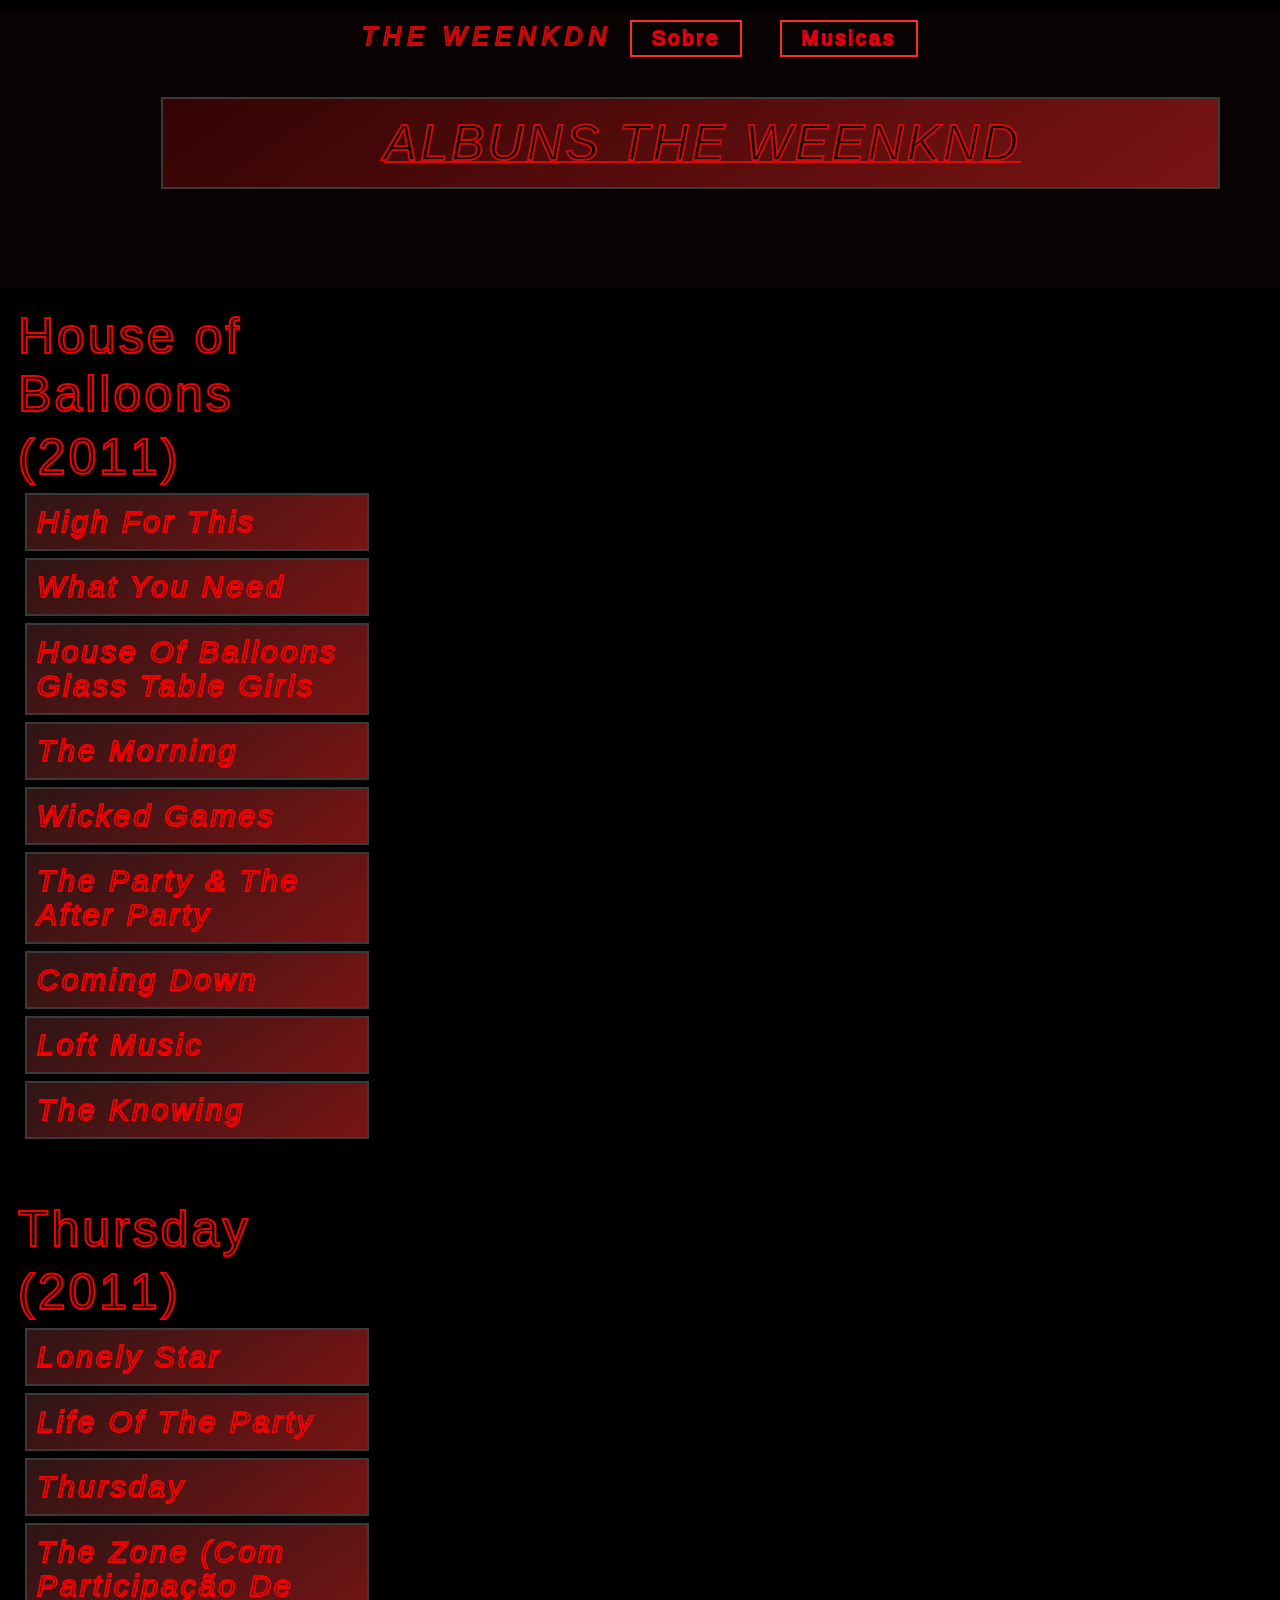
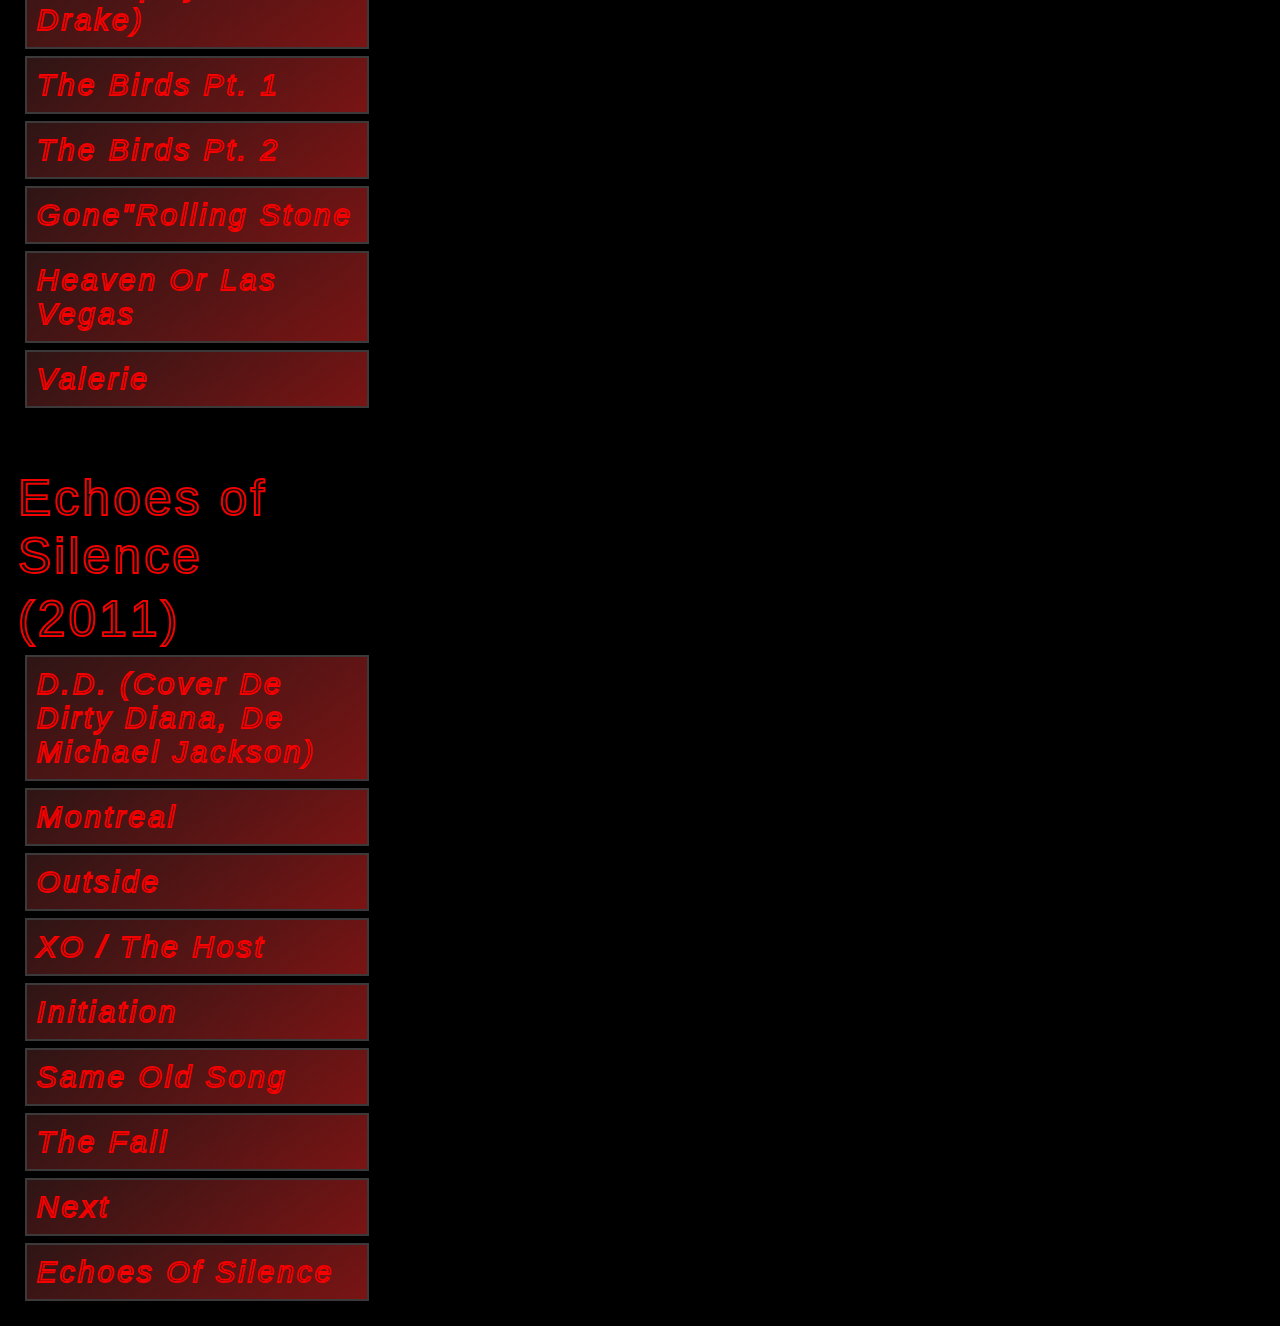
==== musicas.html @ d7157925 "Adiciona arquivos HTML e CSS para a estrutura do site "Musicas the Weeknd"" ====
<!DOCTYPE html>
<html lang="pt-br">

<head>
    <meta charset="UTF-8">
    <meta name="viewport" content="width=device-width, initial-scale=1.0">
    <title>The Weenknd Musicas</title>
    <link rel="stylesheet" href="style.css">
</head>

<body id="musicas">
    <nav id="musicas">
        <div class="nav">
        <header>The weenkdn</header>
        <a href="sobre.html">Sobre</a>
        <a href="musicas.html">Musicas</a>
        </div>
        <h1>Albuns The Weenknd</h1>
    </nav>
    
    <Main>
        <div>

            <ul>
                <li>
                    <strong class="e">
                        <div class="sub">House of Balloons</div> (2011)
                    </strong>
                    <ol class="a">
                        <li>High For This</li>
                        <li>What You Need</li>
                        <li>House of Balloons Glass Table Girls</li>
                        <li>The Morning</li>
                        <li>Wicked Games</li>
                        <li>The Party & The After Party</li>
                        <li>Coming Down</li>
                        <li>Loft Music</li>
                        <li>The Knowing</li>
                    </ol>
                </li>
                <br>

        </div>
        <li>
            <strong>
                <div class="sub">Thursday</div> (2011)
            </strong>
            <ol class="a">
                <li>Lonely Star</li>
                <li>Life of the Party</li>
                <li>Thursday</li>
                <li>The Zone (com participação de Drake)</li>
                <li>The Birds Pt. 1</li>
                <li>The Birds Pt. 2</li>
                <li>Gone"Rolling Stone</li>
                <li>Heaven or Las Vegas</li>
                <li>Valerie</li>
            </ol>
        </li>
        <br>
        <li>
            <strong>
                <div class="sub">Echoes of Silence</div>(2011)
            </strong>
            <ol class="a">
                <li>D.D. (cover de Dirty Diana, de Michael Jackson)</li>
                <li>Montreal</li>
                <li>Outside</li>
                <li>XO / The Host</li>
                <li>Initiation</li>
                <li>Same Old Song</li>
                <li>The Fall</li>
                <li>Next</li>
                <li>Echoes of Silence</li>
            </ol>
        </li>
        </ul>

        </div>
    </Main>
</body>

</html>
---- style.css ----
* {
    list-style: none;
    margin-left: 0%;
    list-style-position: none;
    margin: 0px;
    padding: 0px;
    letter-spacing: 3px;
    font: 1em sans-serif;
}

body {
    background-image: rl("https://i.scdn.co/image/ab67616d0000b2734718e2b124f79258be7bc452");
    background-size: cover;
    background-color: black;
}

ol li {
    font-size: 30px;
    margin: 7px;
    padding: 10px;
    border: 2px;
    border-style: solid;
    border-color: rgb(59, 57, 57);
    width: 320px;
    background-image: linear-gradient(145deg, rgb(46, 21, 21), rgb(122, 20, 20));
    font-style: oblique;
    cursor: pointer;
    font-family: Impact, Haettenschweiler, 'Arial Narrow Bold', sans-serif;
    text-transform: capitalize;
}

strong {
    width: 300px;
    font-size: 50px;
}

.sub {
    margin-bottom: 5px;
}

main {

    width: 400px;

}

li {
    color: rgb(14, 13, 13);
    -webkit-text-stroke-width: 2px;
    -webkit-text-stroke-color: rgba(255, 0, 0, 0.952);
    padding: 18px;
}

ul {
    margin: 0px;
    padding: 0px;
}

h1 {
    color: rgb(2, 2, 2);
    -webkit-text-stroke-width: 2px;
    -webkit-text-stroke-color: rgba(238, 11, 11, 0.842);
    padding: 15px;
    font-size: 50px;
    margin-bottom: 100px;
    padding-left: 40px;
    border: 2px;
    border-style: solid;
    border-color: rgb(59, 57, 57);
    width: 1000px;
    display: inline-block;
    align-items: center;
    background-image: linear-gradient(145deg, rgb(51, 4, 4), rgb(122, 20, 20));
    font-style: oblique;
    text-decoration: underline 2px;
    margin-left: 100px;
    text-transform: uppercase;
    letter-spacing: 3px;
    text-align: center;
}

header {
    -webkit-text-stroke-width: 2px;
    -webkit-text-stroke-color: #ee0b0bd7;
    font-style: oblique;
    text-decoration: 2px;
    padding-left: 20px;
    padding-bottom: 5px;
    display:inline;
    font-size: 25px;
    text-transform: uppercase;
    width: 500px;
    letter-spacing: 6px;
    align-items: center;
    text-align: center;
}

nav {
    background-color: hsl(0, 67%, 2%);
    margin-top: 10px;
    text-align: center;
}

.nav {
    padding-left: 00px;
    margin-bottom: 30x;
    margin-bottom: 30px;
    text-align: center;
}

a {
    margin: 10px;
    margin-right: 20px;
    padding-top: 5px;
    padding-right: 20px;
    padding-left: 20px;
    padding-bottom: 5px;
    display: inline-block;
    font-size: 20px;
    border: 2px solid #ff2b2b;
    text-decoration: none;
    -webkit-text-stroke-width: 2px;
    -webkit-text-stroke-color: hsla(0, 100%, 50%, 0.882);
}

.a>li:hover {
    color: aliceblue;
    -webkit-text-stroke-width: 2px;
    -webkit-text-stroke-color: hsla(0, 100%, 50%, 0.882);
    background-image: linear-gradient(145deg, hsl(0, 85%, 21%), hsl(0, 72%, 38%));
    font-size: 2.2rem;
}
a:hover{
    color: #000000;
   font-size: 22px;
    border: 2px solid #0f0e0e;
    text-decoration: none;
    background-color: hsl(0, 98%, 50%);
    -webkit-text-stroke-width: 2px;
    -webkit-text-stroke-color: hsla(0, 39%, 10%, 0.882);   
}
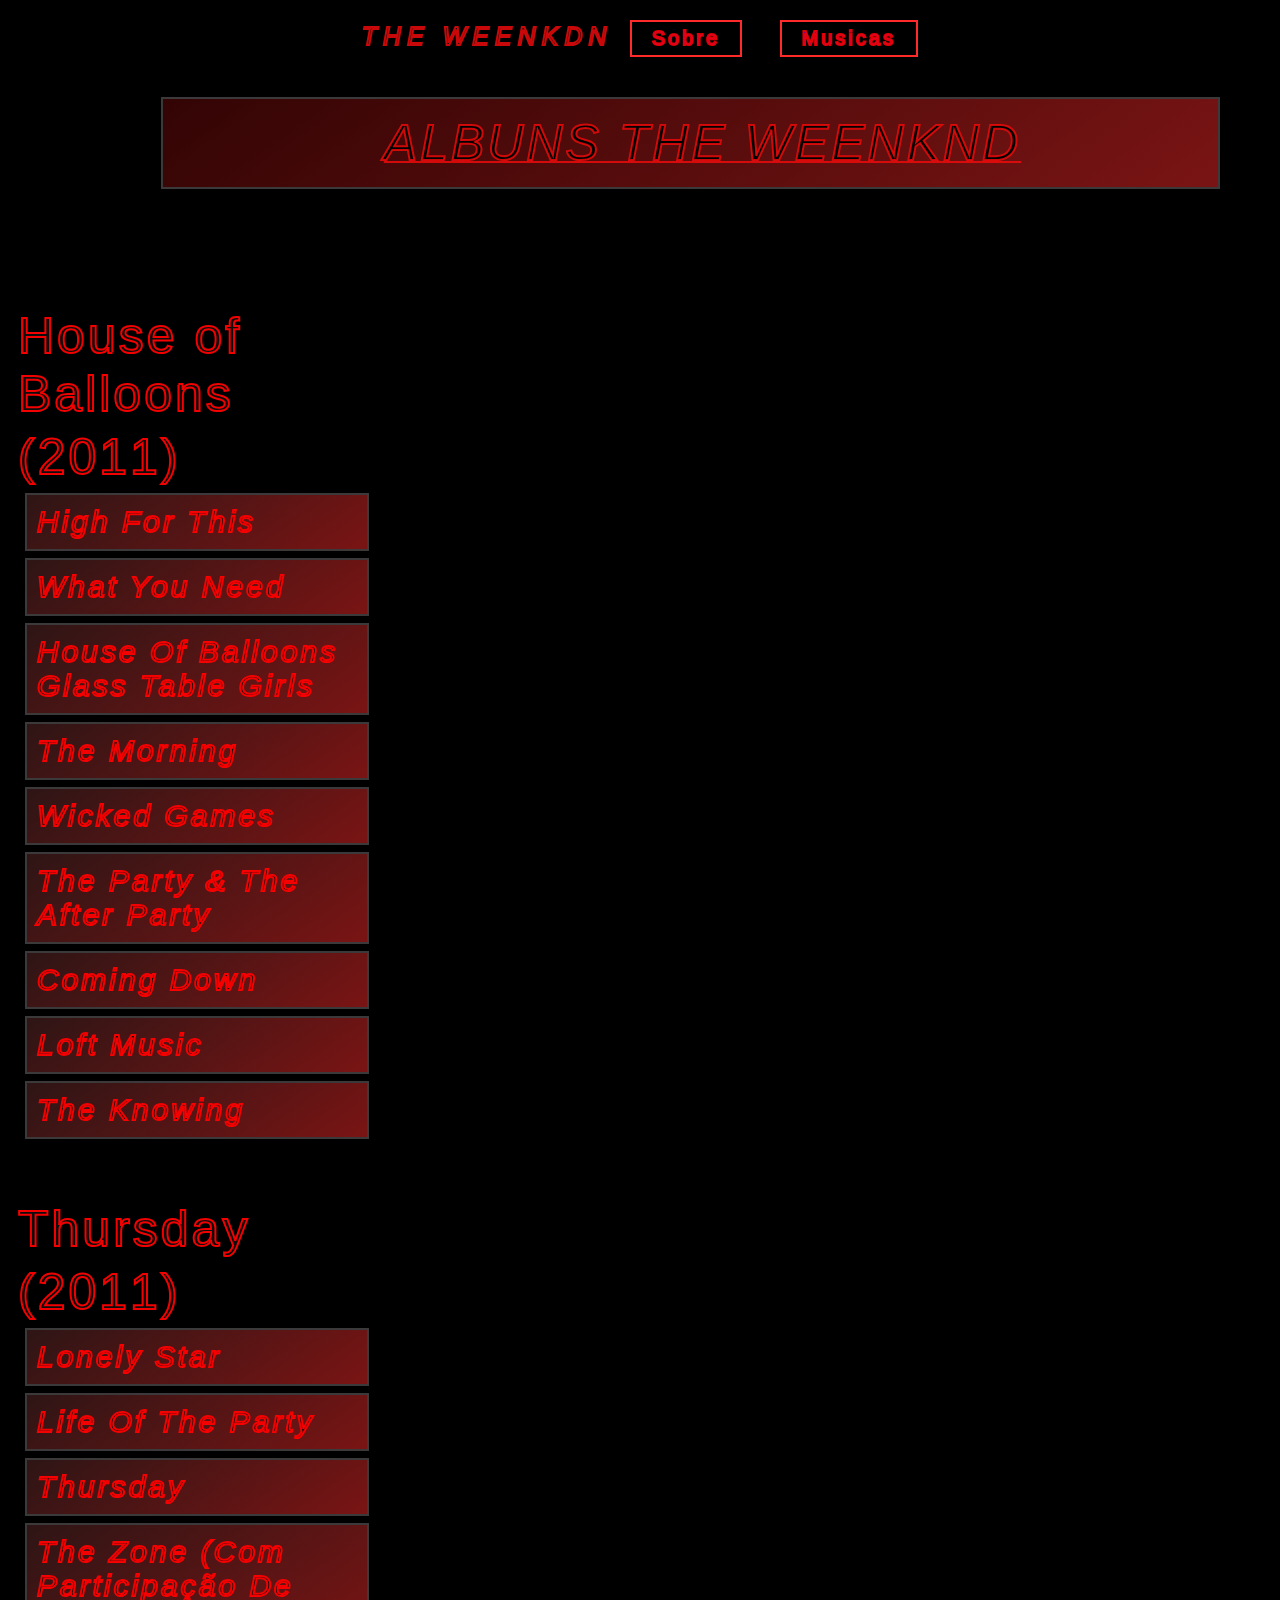
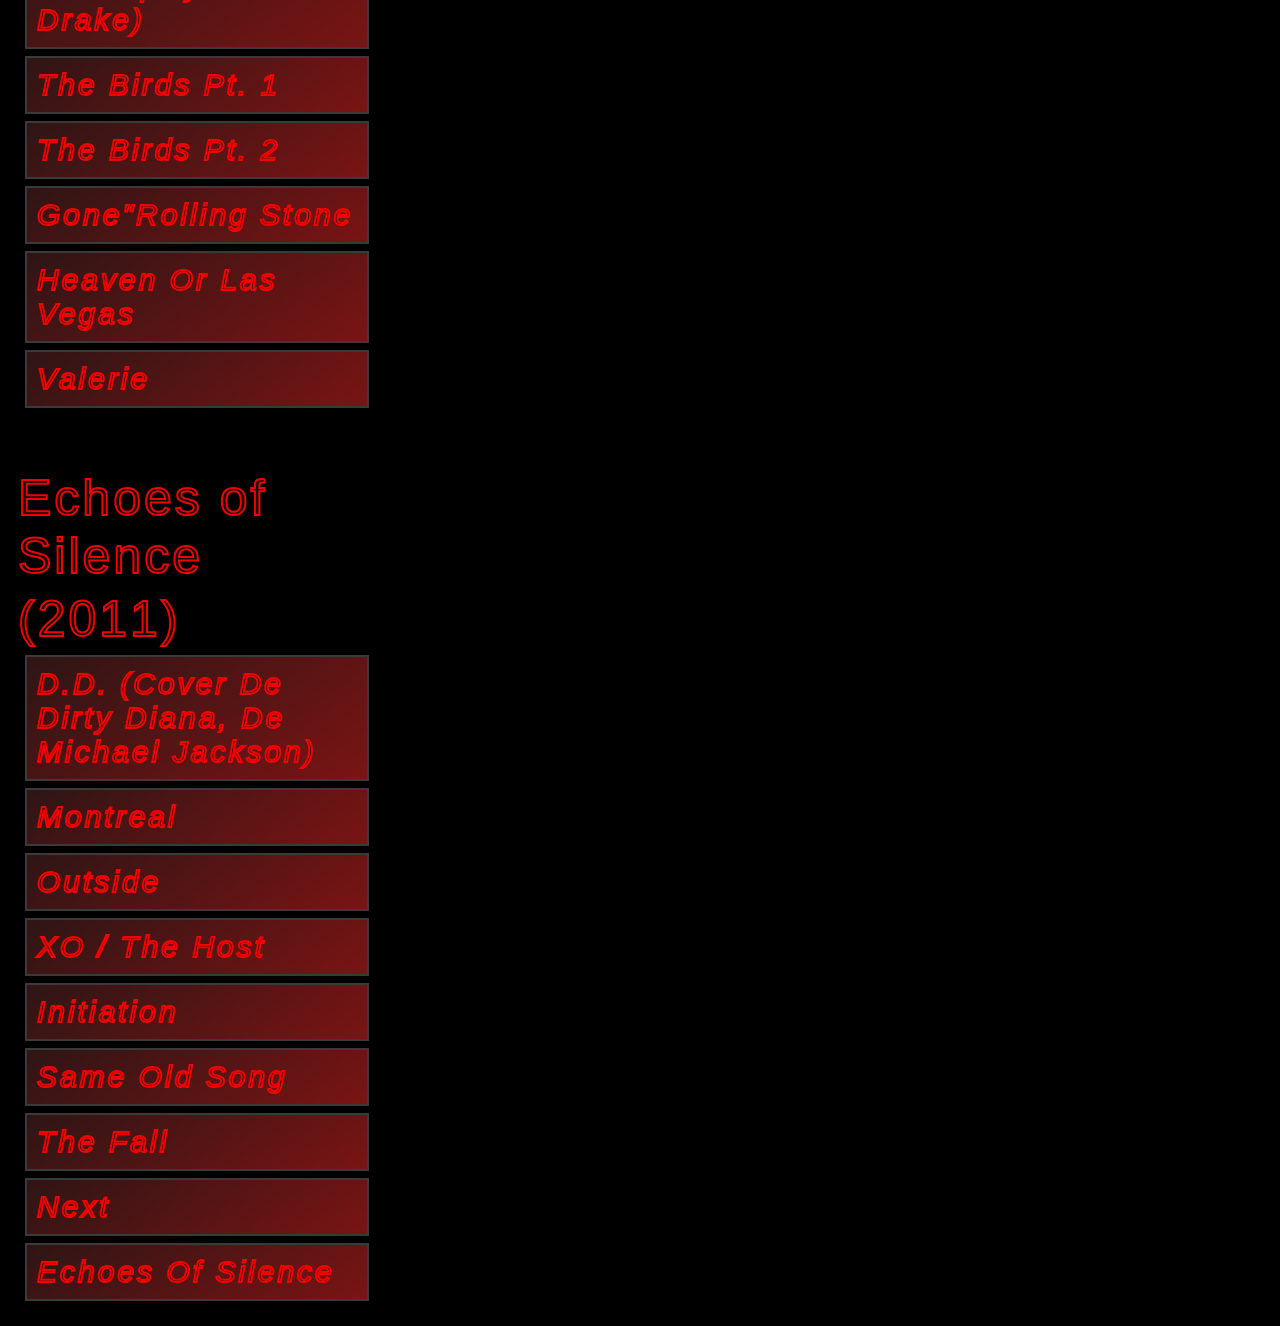
==== commit ea0dd24b: "Adiciona vídeo de fundo e ajusta estilos no layout" ====
--- a/musicas.html
+++ b/musicas.html
@@ -19,6 +19,7 @@
     </nav>
     
     <Main>
+        <video src="./246905.mp4" autoplay muted loop type="video/mp4"></video>
         <div>
 
             <ul>
--- a/style.css
+++ b/style.css
@@ -9,7 +9,6 @@
 }
 
 body {
-    background-image: rl("https://i.scdn.co/image/ab67616d0000b2734718e2b124f79258be7bc452");
     background-size: cover;
     background-color: black;
 }
@@ -56,6 +55,18 @@
     padding: 0px;
 }
 
+video {
+    display: flex;
+    position: fixed;
+    top: 0;
+    left: 0;
+    width: 100%;
+    height: 100dvh;
+    object-fit: cover;
+    z-index: -2;
+    opacity: 15%;
+}
+
 h1 {
     color: rgb(2, 2, 2);
     -webkit-text-stroke-width: 2px;
@@ -86,7 +97,7 @@
     text-decoration: 2px;
     padding-left: 20px;
     padding-bottom: 5px;
-    display:inline;
+    display: inline;
     font-size: 25px;
     text-transform: uppercase;
     width: 500px;
@@ -96,7 +107,6 @@
 }
 
 nav {
-    background-color: hsl(0, 67%, 2%);
     margin-top: 10px;
     text-align: center;
 }
@@ -130,12 +140,13 @@
     background-image: linear-gradient(145deg, hsl(0, 85%, 21%), hsl(0, 72%, 38%));
     font-size: 2.2rem;
 }
-a:hover{
+
+a:hover {
     color: #000000;
-   font-size: 22px;
+    font-size: 22px;
     border: 2px solid #0f0e0e;
     text-decoration: none;
     background-color: hsl(0, 98%, 50%);
     -webkit-text-stroke-width: 2px;
-    -webkit-text-stroke-color: hsla(0, 39%, 10%, 0.882);   
+    -webkit-text-stroke-color: hsla(0, 39%, 10%, 0.882);
 }
